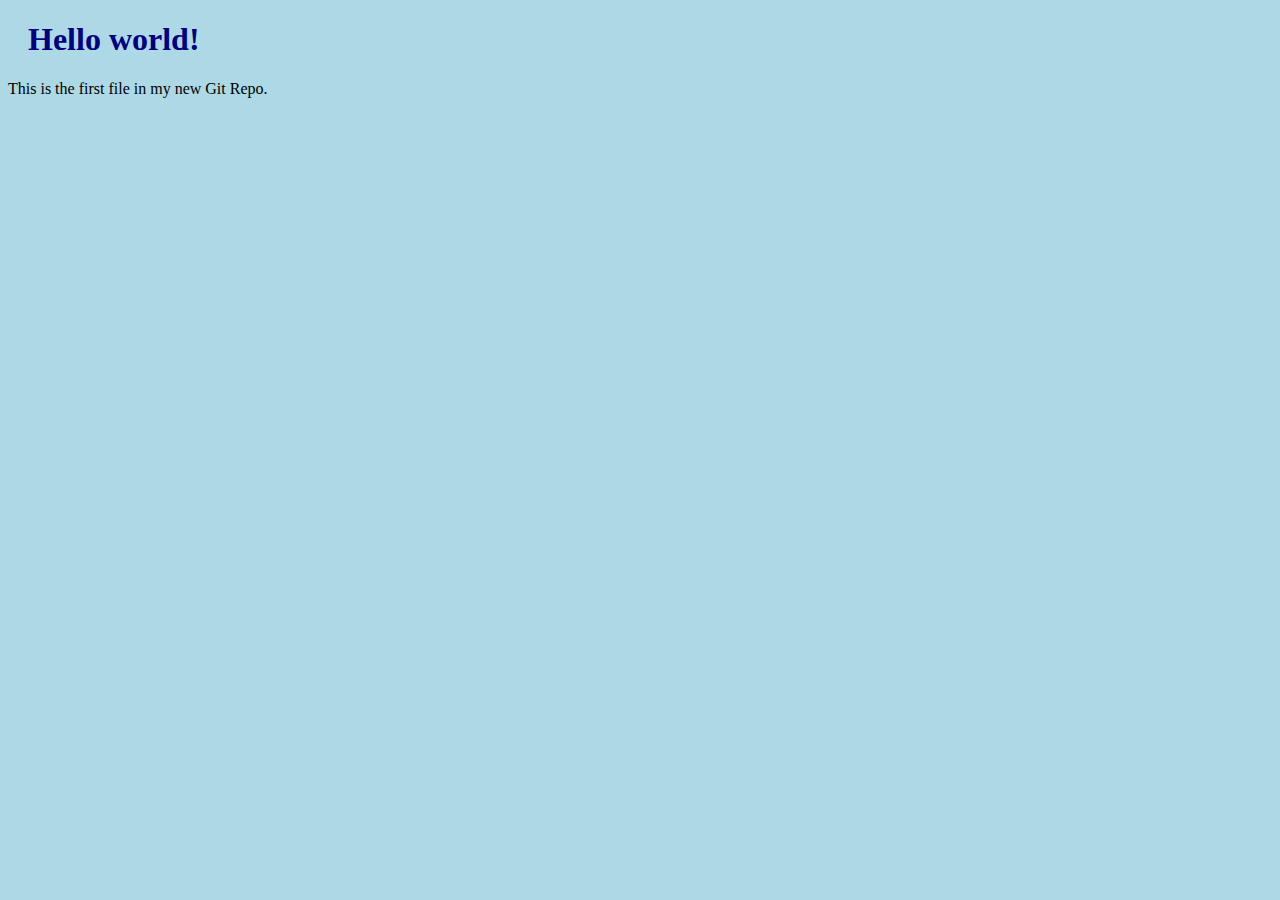
==== index.html @ 3f8010b6 "first classe 12-april-2025 1AM" ====
<!DOCTYPE html>
<html>
<head>
<title>Hello World!</title>
<link rel="stylesheet" href="bluestyle.css">
</head>
<body>

<h1>Hello world!</h1>
<p>This is the first file in my new Git Repo.</p>

</body>
</html>
---- bluestyle.css ----
body {
background-color: lightblue;
}

h1 {
color: navy;
margin-left: 20px;
}
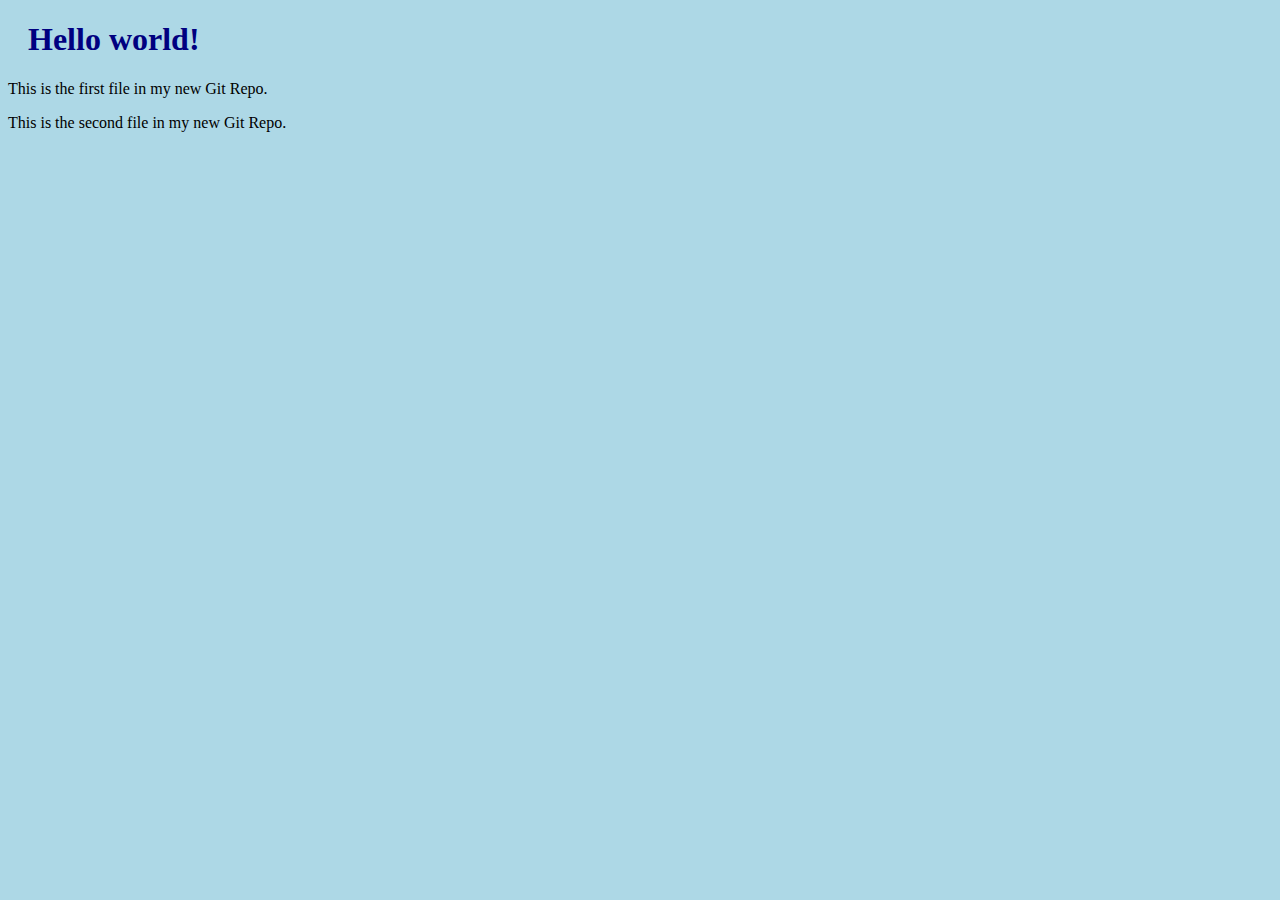
==== commit c815abc1: "braching concept" ====
--- a/index.html
+++ b/index.html
@@ -8,6 +8,6 @@
 
 <h1>Hello world!</h1>
 <p>This is the first file in my new Git Repo.</p>
-
+<p>This is the second file in my new Git Repo.</p>
 </body>
 </html>
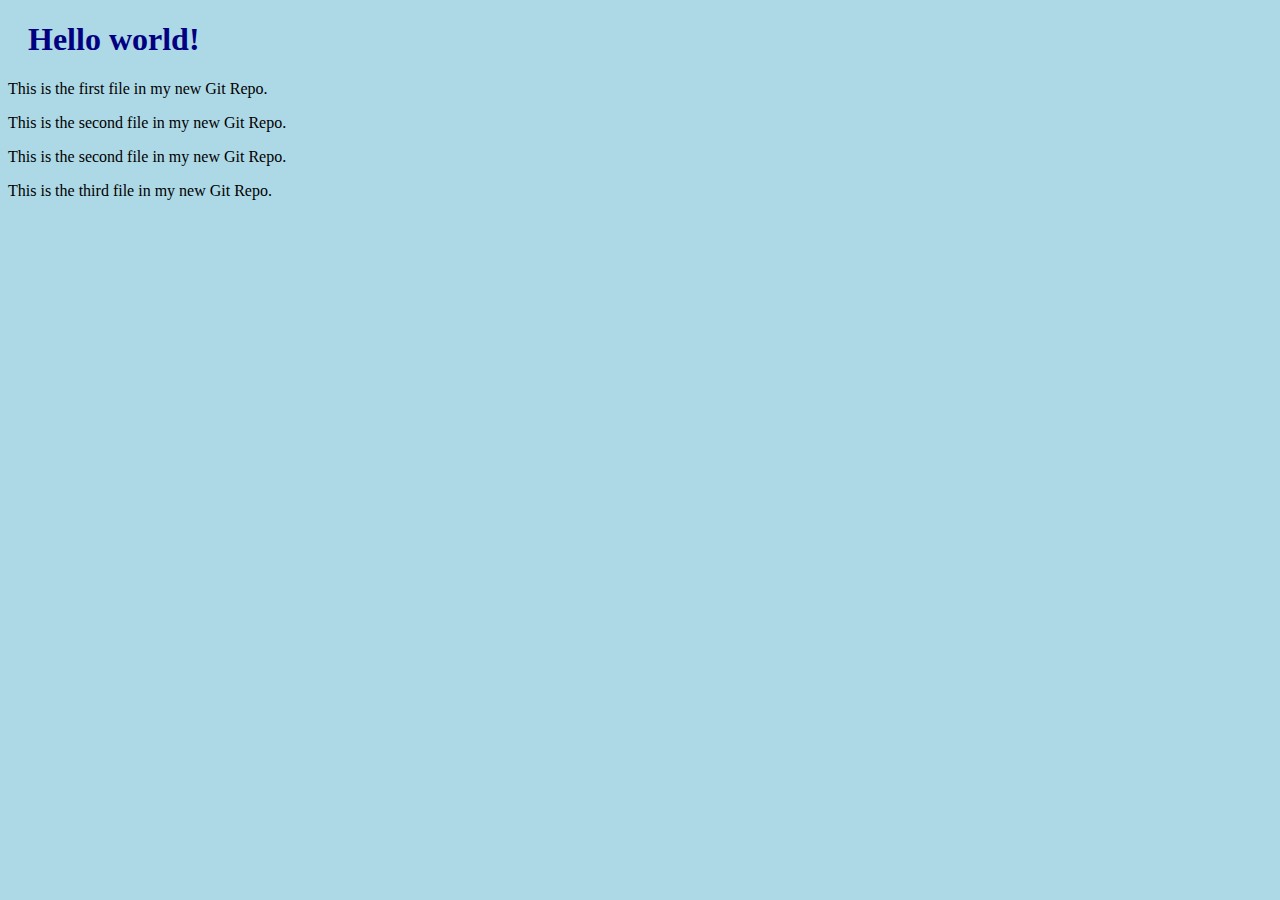
==== commit 2ef4143e: "mergeing" ====
--- a/index.html
+++ b/index.html
@@ -9,5 +9,8 @@
 <h1>Hello world!</h1>
 <p>This is the first file in my new Git Repo.</p>
 <p>This is the second file in my new Git Repo.</p>
+<p>This is the second file in my new Git Repo.</p>
+<p>This is the third file in my new Git Repo.</p>
+
 </body>
 </html>
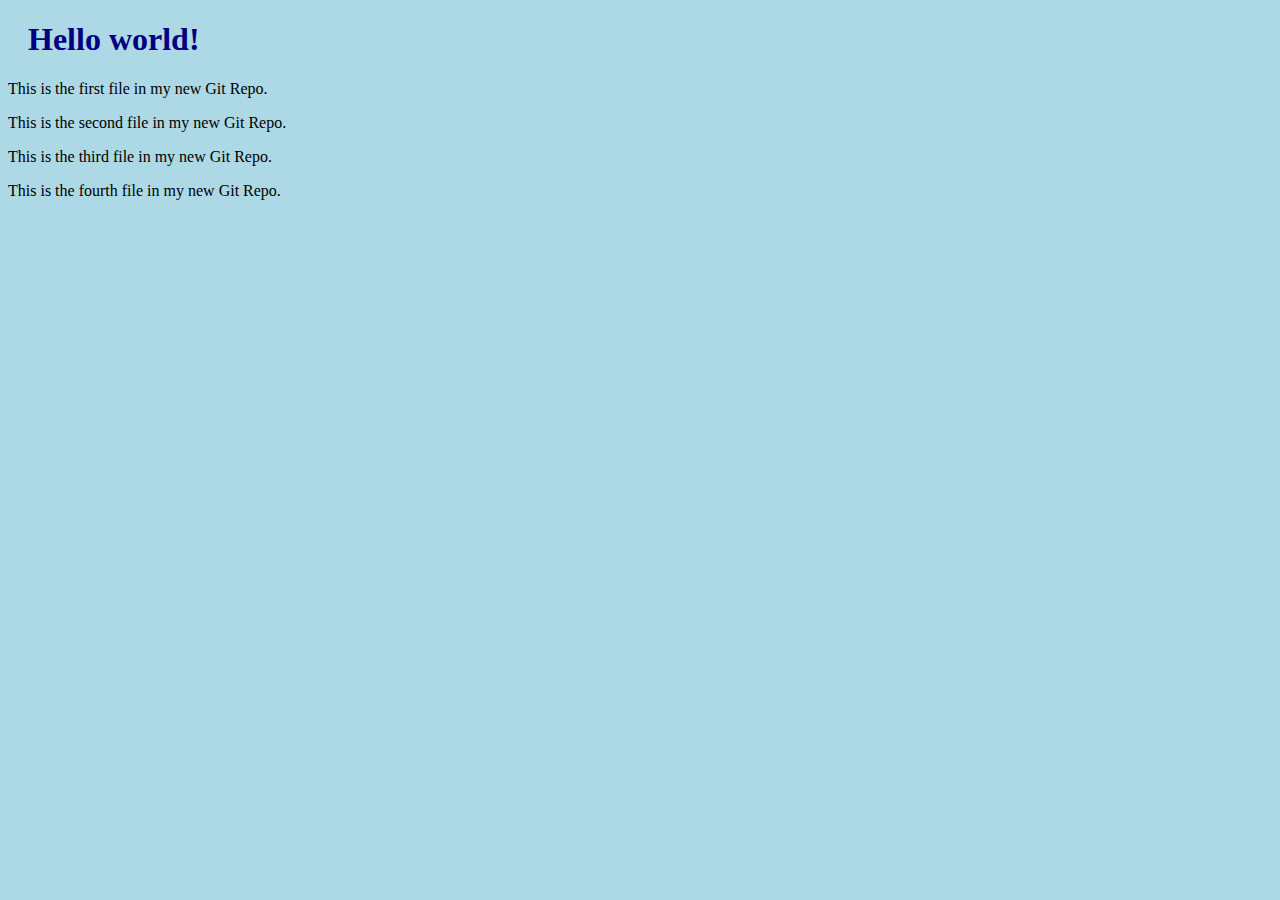
==== commit 06092979: "Update index.html" ====
--- a/index.html
+++ b/index.html
@@ -9,8 +9,8 @@
 <h1>Hello world!</h1>
 <p>This is the first file in my new Git Repo.</p>
 <p>This is the second file in my new Git Repo.</p>
-<p>This is the second file in my new Git Repo.</p>
 <p>This is the third file in my new Git Repo.</p>
+<p>This is the fourth file in my new Git Repo.</p>
 
 </body>
 </html>
